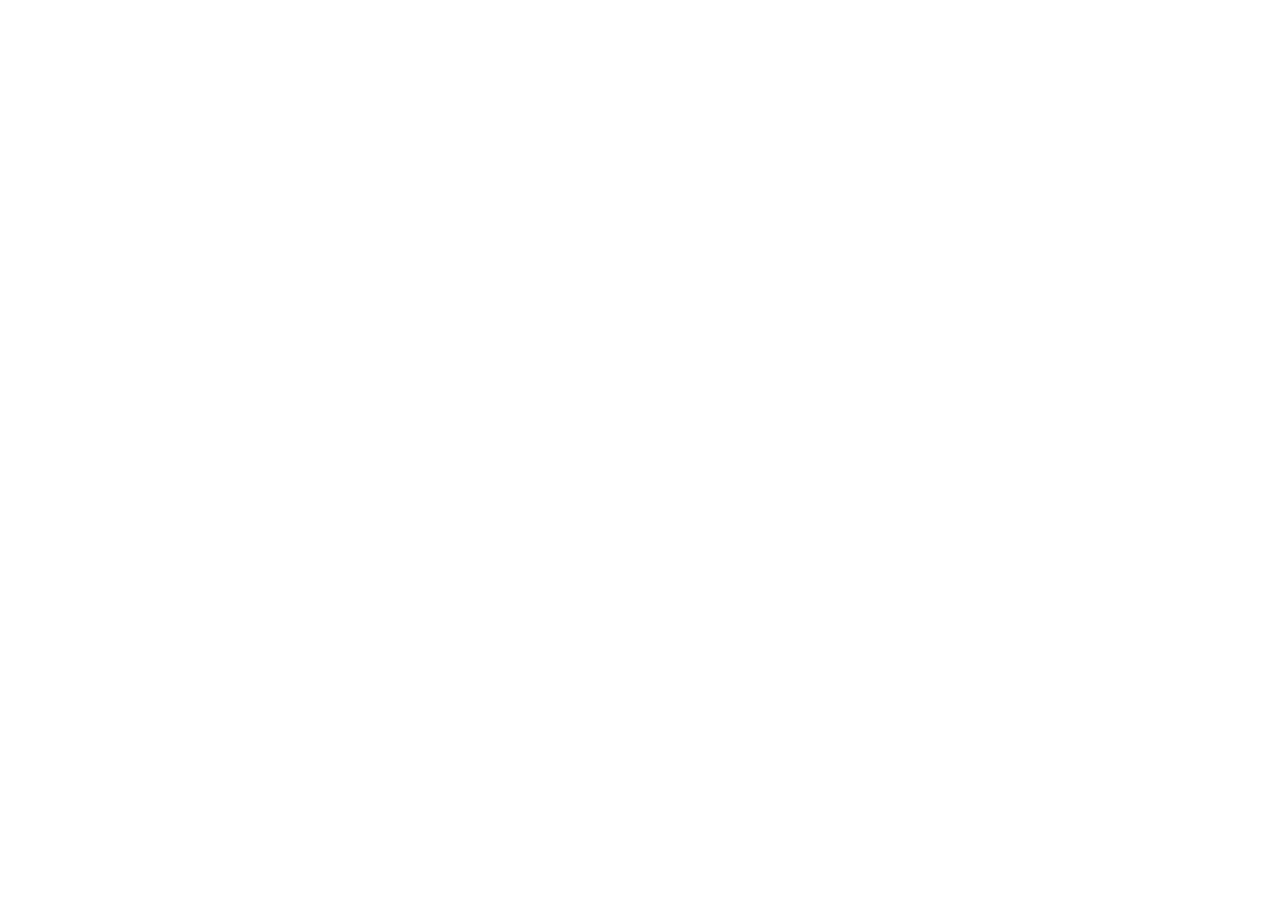
==== index.html @ 5e2ba5a2 "Create index.html" ====
<!DOCTYPE html>
<html>
  <head>
    <meta charset="UTF-8" />
    <title>✧˖° Nekko ✧˖°</title>

    <script>
      window.location.href = "./pages/login.html";
    </script>
  </head>
  <body></body>
</html>
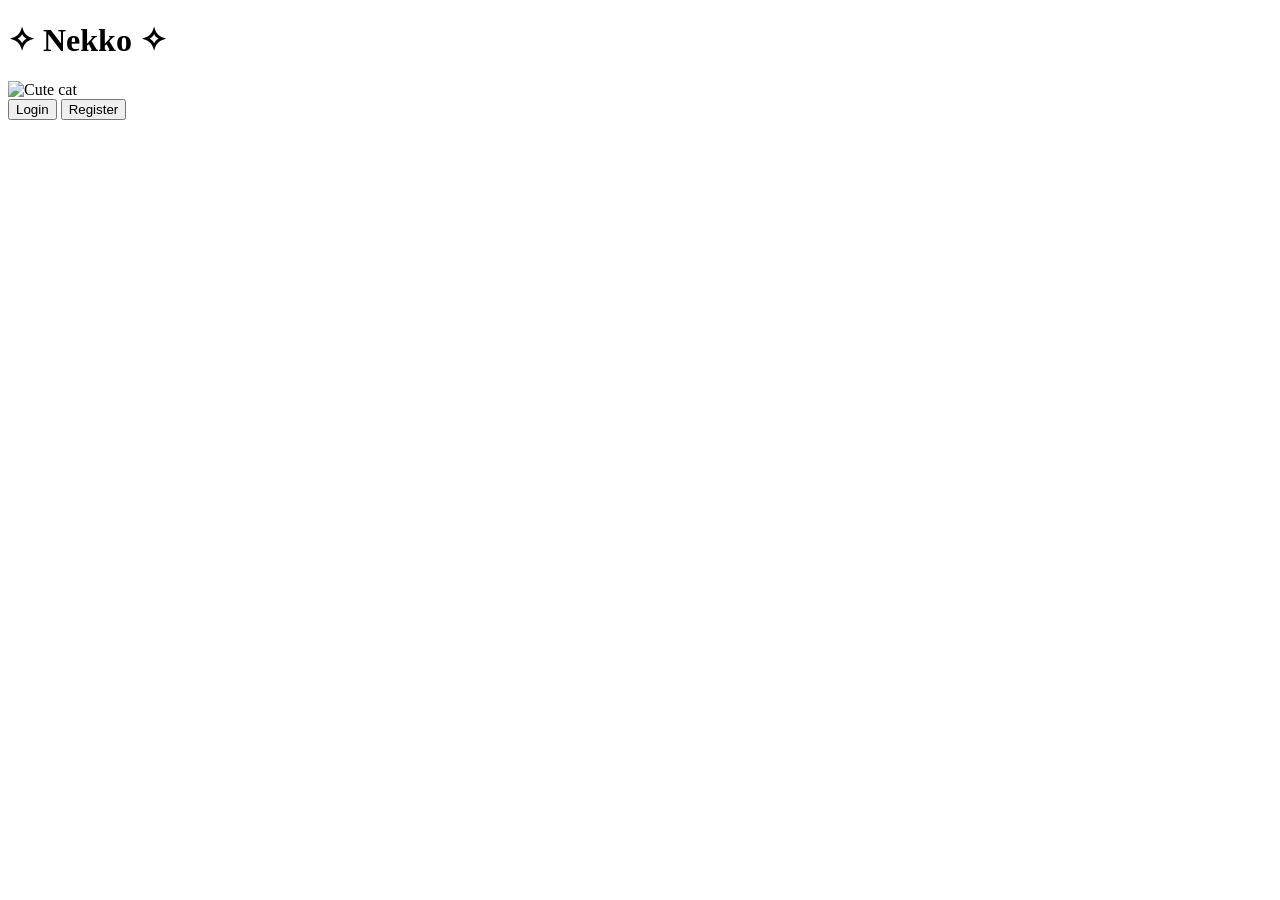
==== commit cb46d07b: "Update index.html" ====
--- a/index.html
+++ b/index.html
@@ -4,9 +4,17 @@
     <meta charset="UTF-8" />
     <title>✧˖° Nekko ✧˖°</title>
 
-    <script>
-      window.location.href = "./pages/login.html";
-    </script>
+   <div class="hero">
+  <h1>✧ Nekko ✧</h1>
+  <img src="../assets/cat.gif" alt="Cute cat" class="hero-gif" />
+
+  <div class="hero-buttons">
+    <a href="./login.html"><button>Login</button></a>
+    <a href="./register.html"><button>Register</button></a>
+  </div>
+</div>
+
+   
   </head>
   <body></body>
 </html>
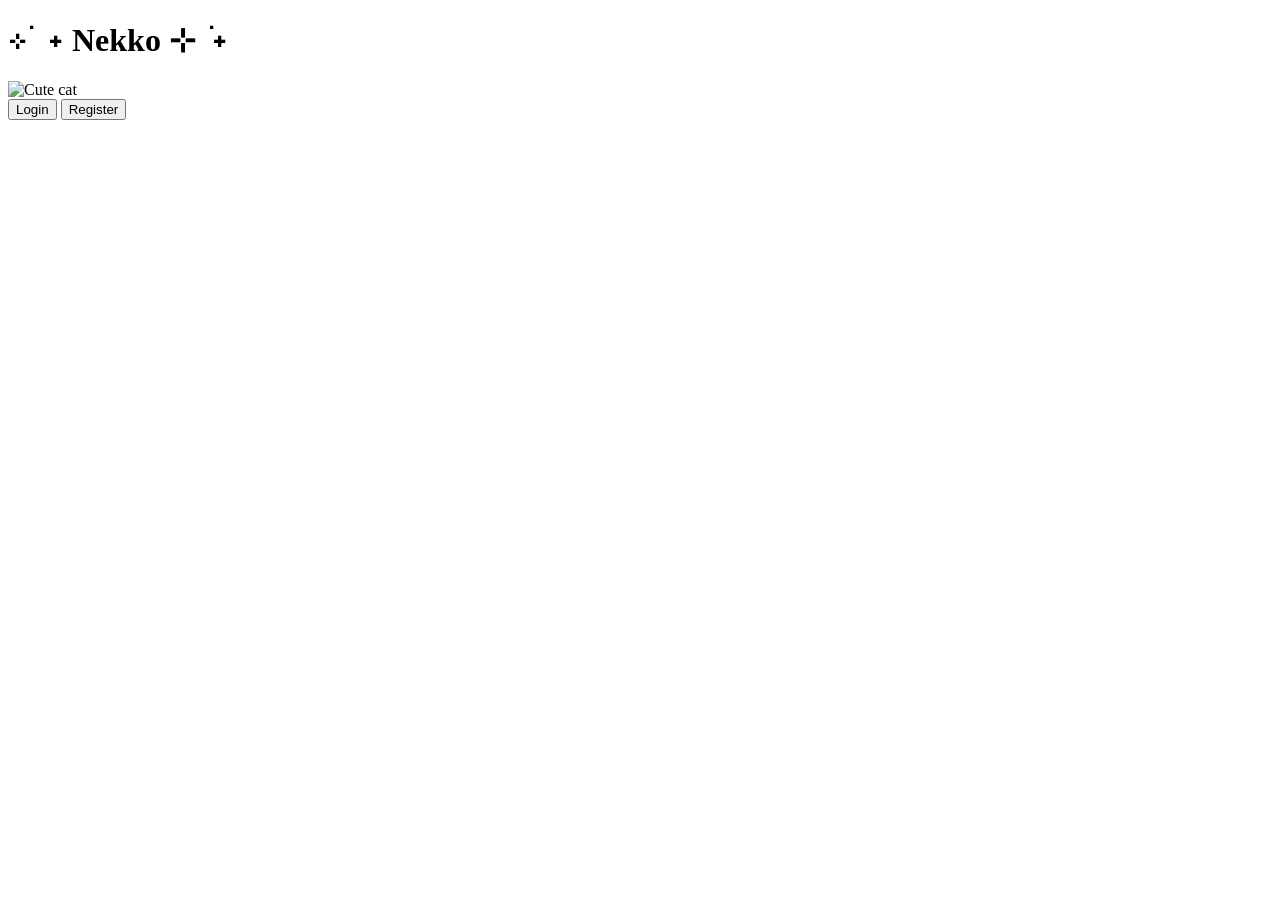
==== commit e50bd8b8: "Update index.html" ====
--- a/index.html
+++ b/index.html
@@ -5,7 +5,7 @@
     <title>✧˖° Nekko ✧˖°</title>
 
    <div class="hero">
-  <h1>✧ Nekko ✧</h1>
+  <h1>⊹ ࣪ ˖ Nekko ⊹ ࣪ ˖</h1>
   <img src="../assets/cat.gif" alt="Cute cat" class="hero-gif" />
 
   <div class="hero-buttons">
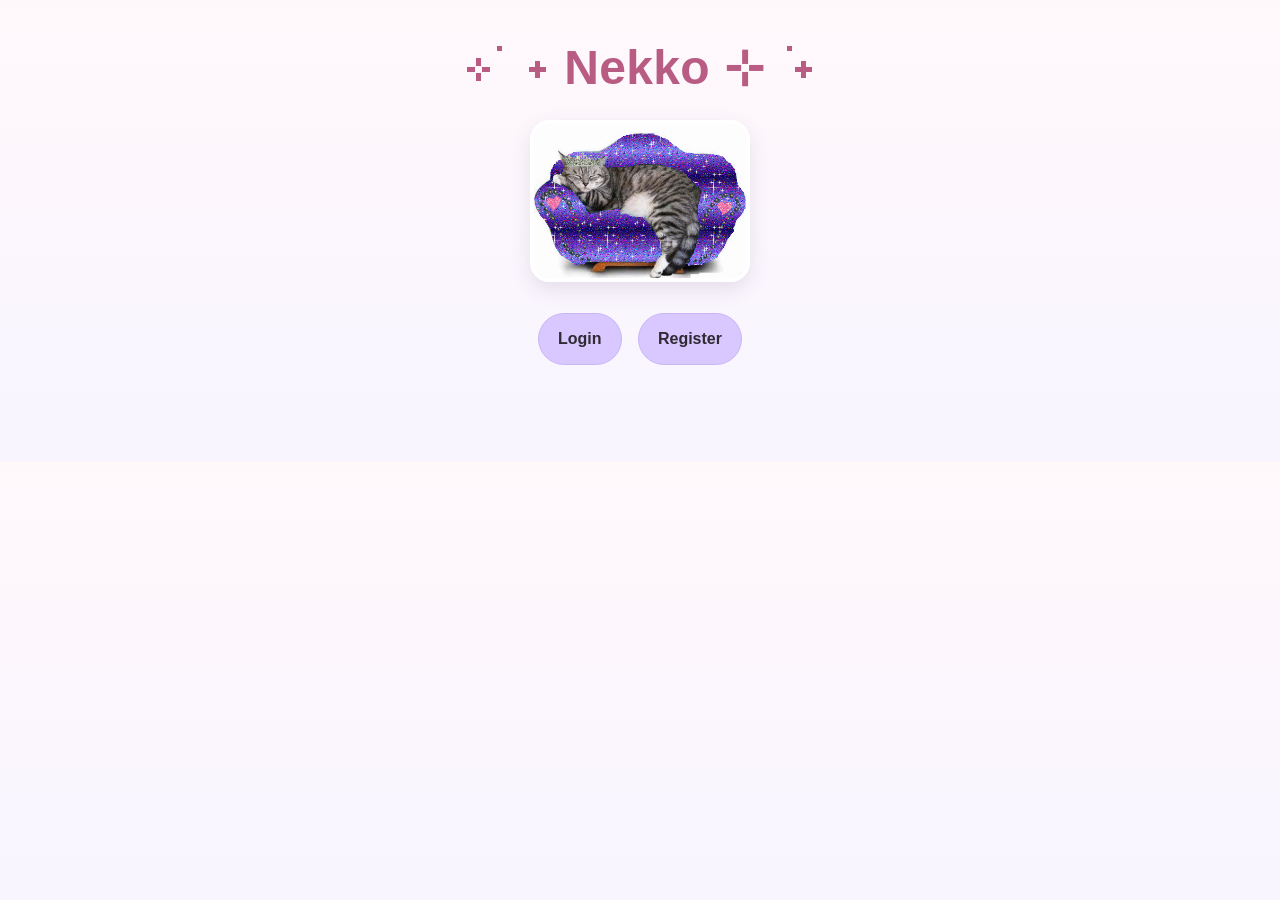
==== commit 7a20e18a: "Update index.html" ====
--- a/index.html
+++ b/index.html
@@ -4,9 +4,21 @@
     <meta charset="UTF-8" />
     <title>✧˖° Nekko ✧˖°</title>
 
+     <script>
+    const token = localStorage.getItem("token");
+
+    if (token) {
+      window.location.href = "./pages/feed.html";
+    }
+  </script>
+
+  <link rel="stylesheet" href="./styles/styles.css" />
+</head>
+
+  <body>
    <div class="hero">
   <h1>⊹ ࣪ ˖ Nekko ⊹ ࣪ ˖</h1>
-  <img src="../assets/cat.gif" alt="Cute cat" class="hero-gif" />
+  <img src="../assets/cat.webp" alt="Cute cat" class="hero-gif" />
 
   <div class="hero-buttons">
     <a href="./login.html"><button>Login</button></a>
@@ -16,5 +28,5 @@
 
    
   </head>
-  <body></body>
+  </body>
 </html>
--- a/styles/styles.css
+++ b/styles/styles.css
@@ -0,0 +1,217 @@
+@import url('https://fonts.googleapis.com/css2?family=M+PLUS+Rounded+1c:wght@400;500;700&display=swap');
+
+:root {
+--bg-color: #fff8fb;
+--card-color: #ffffff;
+--text-color: #2f2a33;
+--muted-text: #5f5868;
+
+--pink: #e889b0;
+--pink-dark: #b85c84;
+
+--lavender: #d8c8ff;
+--lavender-dark: #6b4fb3;
+
+--blue: #d8efff;
+--blue-dark: #2f5f7a;
+
+--mint: #d8f5ea;
+--mint-dark: #2f6b59;
+
+--border: #d9cfe8;
+--shadow: rgba(84, 61, 99, 0.12);
+
+--focus: #5b4b8a;
+--danger: #c45a7a;
+}
+
+* {
+  box-sizing: border-box;
+  }
+
+body {
+margin: 0;
+padding: 2rem 1rem 4rem;
+font-family: 'M PLUS Rounded 1c', sans-serif;
+letter-spacing: 0.02em;
+background: linear-gradient(180deg, #fff8fb 0%, #f8f5ff 100%);
+color: var(--text-color);
+line-height: 1.5;
+}
+
+.page-container {
+max-width: 760px;
+margin: 0 auto 1.5rem;
+background-color: var(--card-color);
+border: 1px solid var(--border);
+border-radius: 20px;
+box-shadow: 0 8px 18px var(--shadow);
+padding: 1.5rem;
+}
+
+h1, h2 {
+margin-top: 0;
+margin-bottom: 1rem;
+}
+
+h1 {
+font-size: clamp(2rem, 5vw, 3rem);
+font-weight: 700;
+color: var(--pink-dark);
+text-align: center;
+}
+
+h2 {
+font-size: 1.75rem;
+font-weight: 600;
+}
+
+.hero {
+  max-width: 760px;
+  margin: 0 auto 2rem;
+  text-align: center;
+}
+
+.hero h1 {
+  margin-bottom: 1rem;
+  font-size: clamp(2rem, 5vw, 3rem);
+  font-weight: 700;
+  color: var(--pink-dark);
+}
+
+.hero-gif {
+  width: 220px;
+  max-width: 80%;
+  border-radius: 20px;
+  border: 4px solid #fff;
+  box-shadow: 0 8px 20px var(--shadow);
+  margin-bottom: 1.5rem;
+}
+
+.hero-buttons {
+  display: flex;
+  justify-content: center;
+  gap: 1rem;
+}
+
+.hero-buttons button {
+  background-color: var(--lavender);
+  color: var(--text-color);
+  border: 1px solid #c9b6f5;
+}
+
+input,
+textarea,
+button {
+font: inherit;
+}
+
+input,
+textarea {
+width: 100%;
+margin: 0 0 0.9rem;
+padding: 0.85rem 1rem;
+border: 2px solid var(--border);
+border-radius: 14px;
+background-color: #fff;
+color: var(--text-color);
+transition: 0.2s ease;
+}
+
+input::placeholder,
+textarea::placeholder {
+color: var(--muted-text);
+}
+
+textarea {
+min-height: 110px;
+resize: vertical;
+}
+
+input:focus,
+textarea:focus {
+border-color: var(--lavender-dark);
+box-shadow: 0 0 0 4px rgba(107, 79, 179, 0.15);
+}
+
+button {
+border: none;
+border-radius: 999px;
+padding: 0.8rem 1.2rem;
+background-color: var(--pink);
+color: #1f1722;
+font-weight: 600;
+cursor: pointer;
+transition: 0.2s ease;
+}
+
+button:hover {
+transform: translateY(-1px);
+filter: brightness(0.97);
+}
+
+button:active {
+transform: translateY(0);
+}
+
+button:focus-visible,
+input:focus-visible,
+textarea:focus-visible {
+outline: 3px solid var(--focus);
+outline-offset: 2px;
+}
+
+#search {
+margin-bottom: 1rem;
+}
+
+#feed {
+display: grid;
+gap: 1rem;
+margin-top: 1rem;
+}
+
+.post {
+background-color: #ffffff;
+border: 1px solid var(--border);
+border-left: 8px solid var(--pink);
+border-radius: 16px;
+padding: 1rem;
+box-shadow: 0 4px 10px rgba(84, 61, 99, 0.08);
+}
+
+.post h3 {
+margin: 0 0 0.5rem;
+color: var(--pink-dark);
+font-size: 1.2rem;
+font-weight: 600;
+}
+
+.post p {
+margin-bottom: 0.9rem;
+}
+
+.post button {
+background-color: #ffd9e4;
+color: #4b2231;
+border: 1px solid #f3b6c7;
+}
+
+@media (max-width: 600px) {
+body {
+padding: 1rem 0.75rem 3rem;
+}
+
+.page-container {
+padding: 1rem;
+border-radius: 16px;
+}
+
+h2 {
+font-size: 1.4rem;
+}
+
+button {
+width: 100%;
+}
+}
